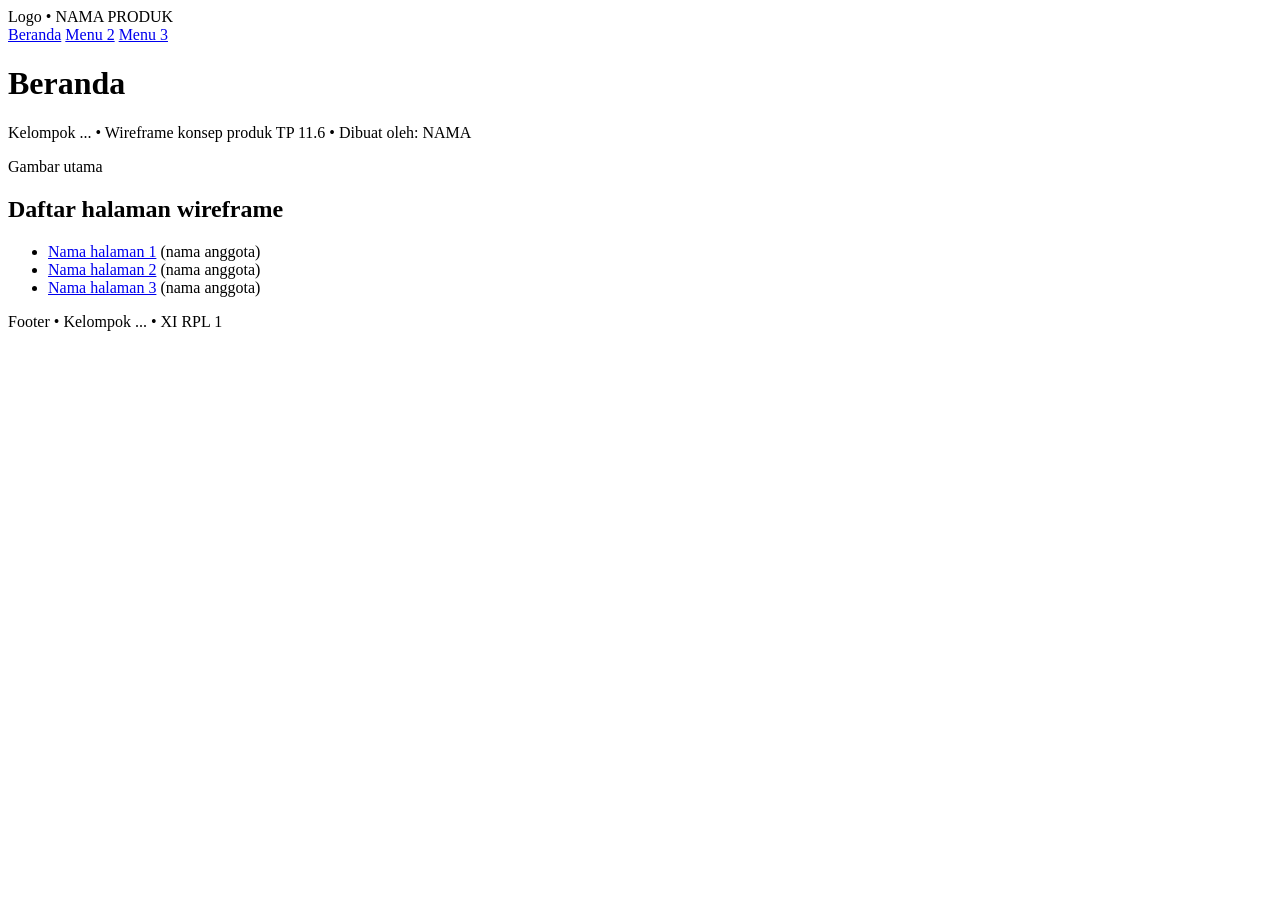
==== index.html @ 48d04958 "index.html" ====
<!DOCTYPE html>
<html lang="id">
<head>
  <meta charset="UTF-8">
  <meta name="viewport" content="width=device-width, initial-scale=1.0">
  <title>Wireframe: Beranda</title>
  <link rel="stylesheet" href="style.css">
</head>
<body>
  <!-- Dikerjakan Pengembang Front-End -->
  <header class="kotak">Logo • NAMA PRODUK</header>
  <nav class="kotak"><a href="index.html">Beranda</a> <a href="#">Menu 2</a> <a href="#">Menu 3</a></nav>

  <main>
    <h1>Beranda</h1>
    <p class="catatan">Kelompok ... • Wireframe konsep produk TP 11.6 • Dibuat oleh: NAMA</p>
    <div class="gambar">Gambar utama</div>
    <div class="teks"></div>
    <div class="teks pendek"></div>

    <section class="kotak">
      <h2>Daftar halaman wireframe</h2>
      <!-- Tambahkan satu baris untuk setiap halaman anggota. Ganti nama file dan nama anggota. -->
      <ul>
        <li><a href="nama-file-1.html">Nama halaman 1</a> (nama anggota)</li>
        <li><a href="nama-file-2.html">Nama halaman 2</a> (nama anggota)</li>
        <li><a href="nama-file-3.html">Nama halaman 3</a> (nama anggota)</li>
      </ul>
    </section>
  </main>

  <footer class="kotak">Footer • Kelompok ... • XI RPL 1</footer>
</body>
</html>
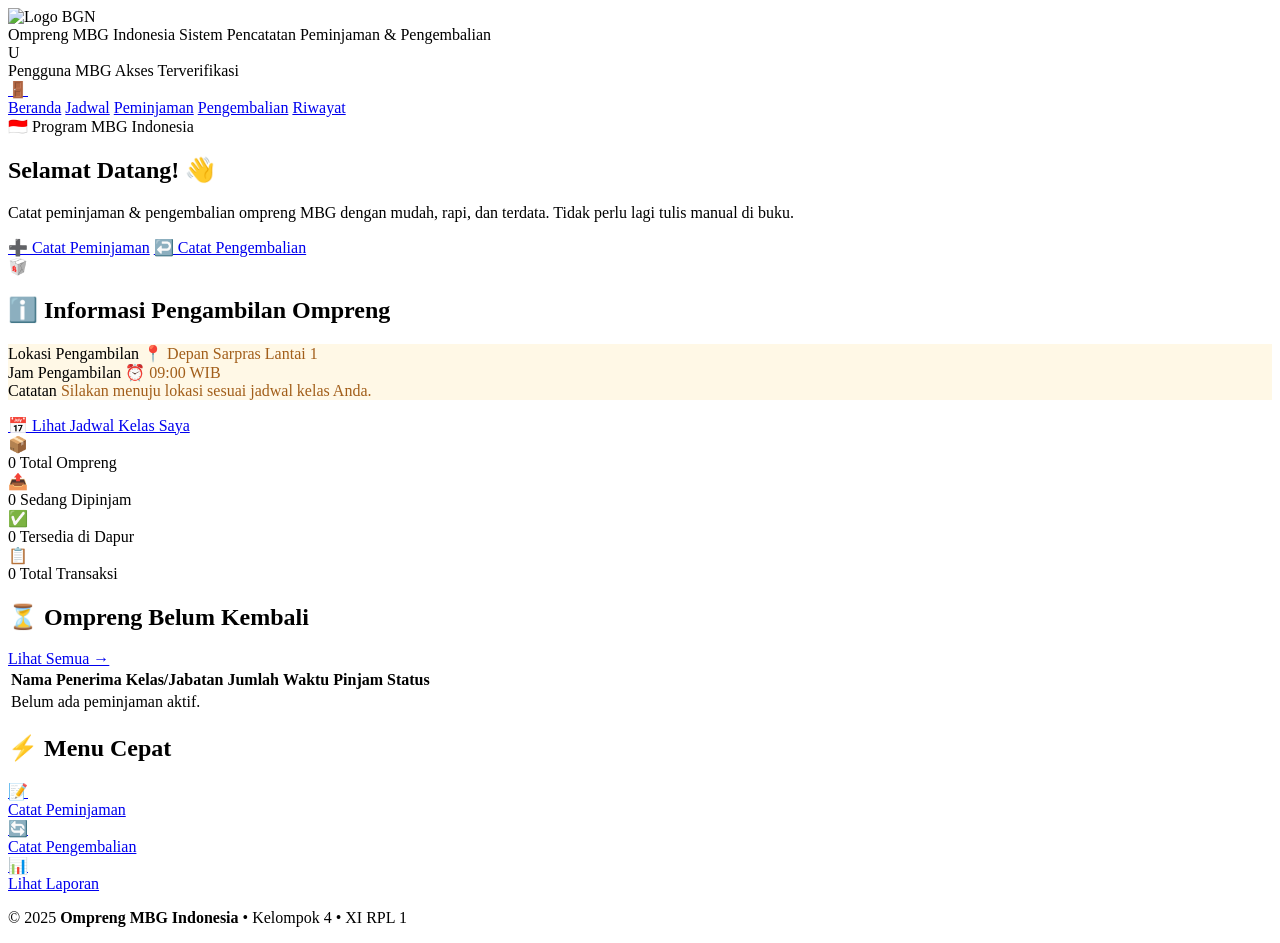
==== commit 2cfd2e7f: "Update index.html with new layout and content" ====
--- a/index.html
+++ b/index.html
@@ -3,32 +3,162 @@
 <head>
   <meta charset="UTF-8">
   <meta name="viewport" content="width=device-width, initial-scale=1.0">
-  <title>Wireframe: Beranda</title>
+  <title>Beranda • Ompreng MBG Indonesia</title>
   <link rel="stylesheet" href="style.css">
+  <link href="https://fonts.googleapis.com/css2?family=Inter:wght@400;500;600;700;800&display=swap" rel="stylesheet">
 </head>
 <body>
-  <!-- Dikerjakan Pengembang Front-End -->
-  <header class="kotak">Logo • NAMA PRODUK</header>
-  <nav class="kotak"><a href="index.html">Beranda</a> <a href="#">Menu 2</a> <a href="#">Menu 3</a></nav>
+  <div class="app-wrapper">
+    <header class="app-header">
+      <div class="brand">
+        <img src="logo-bgn.png" alt="Logo BGN" class="brand-logo">
+        <div class="brand-text">
+          <span class="brand-name">Ompreng MBG <span class="brand-country">Indonesia</span></span>
+          <span class="brand-tag">Sistem Pencatatan Peminjaman &amp; Pengembalian</span>
+        </div>
+      </div>
+      <div class="header-user">
+        <div class="user-avatar" id="user-avatar-text">U</div>
+        <div class="user-info">
+          <span class="user-name" id="display-name">Pengguna MBG</span>
+          <span class="user-role" id="display-role">Akses Terverifikasi</span>
+        </div>
+        <a href="login.html" class="btn-logout" title="Keluar">🚪</a>
+      </div>
+    </header>
 
-  <main>
-    <h1>Beranda</h1>
-    <p class="catatan">Kelompok ... • Wireframe konsep produk TP 11.6 • Dibuat oleh: NAMA</p>
-    <div class="gambar">Gambar utama</div>
-    <div class="teks"></div>
-    <div class="teks pendek"></div>
+    <!-- Semua menu lengkap terbuka untuk semua role -->
+    <nav class="app-nav" id="main-nav">
+      <a href="index.html" class="nav-link active">Beranda</a>
+      <a href="jadwal.html" class="nav-link">Jadwal</a>
+      <a href="peminjaman.html" class="nav-link">Peminjaman</a>
+      <a href="pengembalian.html" class="nav-link">Pengembalian</a>
+      <a href="riwayat.html" class="nav-link">Riwayat</a>
+    </nav>
 
-    <section class="kotak">
-      <h2>Daftar halaman wireframe</h2>
-      <!-- Tambahkan satu baris untuk setiap halaman anggota. Ganti nama file dan nama anggota. -->
-      <ul>
-        <li><a href="nama-file-1.html">Nama halaman 1</a> (nama anggota)</li>
-        <li><a href="nama-file-2.html">Nama halaman 2</a> (nama anggota)</li>
-        <li><a href="nama-file-3.html">Nama halaman 3</a> (nama anggota)</li>
-      </ul>
-    </section>
-  </main>
+    <main class="app-main">
+      <section class="hero">
+        <div class="hero-content">
+          <span class="hero-badge">🇮🇩 Program MBG Indonesia</span>
+          <h1>Selamat Datang! 👋</h1>
+          <p class="hero-desc">
+            Catat peminjaman &amp; pengembalian ompreng MBG dengan mudah, rapi, dan terdata.
+            Tidak perlu lagi tulis manual di buku.
+          </p>
+          <div class="hero-actions">
+            <a href="peminjaman.html" class="btn btn-primary">➕ Catat Peminjaman</a>
+            <a href="pengembalian.html" class="btn btn-secondary">↩️ Catat Pengembalian</a>
+          </div>
+        </div>
+        <div class="hero-illustration" aria-hidden="true">🥡</div>
+      </section>
 
-  <footer class="kotak">Footer • Kelompok ... • XI RPL 1</footer>
+      <section class="card">
+        <div class="card-header">
+          <h2>ℹ️ Informasi Pengambilan Ompreng</h2>
+        </div>
+        <div class="detail-box" style="margin: 0; background: #fff8e6; border-color: #f5d78e;">
+          <div class="detail-grid">
+            <div>
+              <span class="detail-label">Lokasi Pengambilan</span>
+              <span class="detail-value" style="color: #a25e1a;">📍 Depan Sarpras Lantai 1</span>
+            </div>
+            <div>
+              <span class="detail-label">Jam Pengambilan</span>
+              <span class="detail-value" style="color: #a25e1a;">⏰ 09:00 WIB</span>
+            </div>
+            <div>
+              <span class="detail-label">Catatan</span>
+              <span class="detail-value" style="color: #a25e1a;">Silakan menuju lokasi sesuai jadwal kelas Anda.</span>
+            </div>
+          </div>
+        </div>
+        <div class="form-actions" style="margin-top: 16px;">
+          <a href="jadwal.html" class="btn btn-primary">📅 Lihat Jadwal Kelas Saya</a>
+        </div>
+      </section>
+
+      <section class="stats-grid">
+        <div class="stat-card">
+          <div class="stat-icon stat-icon-blue">📦</div>
+          <div class="stat-body">
+            <span class="stat-value" id="stat-total">0</span>
+            <span class="stat-label">Total Ompreng</span>
+          </div>
+        </div>
+        <div class="stat-card">
+          <div class="stat-icon stat-icon-orange">📤</div>
+          <div class="stat-body">
+            <span class="stat-value" id="stat-dipinjam">0</span>
+            <span class="stat-label">Sedang Dipinjam</span>
+          </div>
+        </div>
+        <div class="stat-card">
+          <div class="stat-icon stat-icon-green">✅</div>
+          <div class="stat-body">
+            <span class="stat-value" id="stat-tersedia">0</span>
+            <span class="stat-label">Tersedia di Dapur</span>
+          </div>
+        </div>
+        <div class="stat-card">
+          <div class="stat-icon stat-icon-purple">📋</div>
+          <div class="stat-body">
+            <span class="stat-value" id="stat-transaksi">0</span>
+            <span class="stat-label">Total Transaksi</span>
+          </div>
+        </div>
+      </section>
+
+      <section class="card">
+        <div class="card-header">
+          <h2>⏳ Ompreng Belum Kembali</h2>
+          <a href="riwayat.html" class="link-view-all">Lihat Semua →</a>
+        </div>
+        <div class="table-wrapper">
+          <table class="data-table">
+            <thead>
+              <tr>
+                <th>Nama Penerima</th>
+                <th>Kelas/Jabatan</th>
+                <th>Jumlah</th>
+                <th>Waktu Pinjam</th>
+                <th>Status</th>
+              </tr>
+            </thead>
+            <tbody id="tabel-peminjaman-aktif">
+              <tr><td colspan="5" class="empty-state">Belum ada peminjaman aktif.</td></tr>
+            </tbody>
+          </table>
+        </div>
+      </section>
+
+      <section class="card">
+        <div class="card-header">
+          <h2>⚡ Menu Cepat</h2>
+        </div>
+        <div class="quick-menu">
+          <a href="peminjaman.html" class="quick-item">
+            <div class="quick-icon">📝</div>
+            <div class="quick-label">Catat Peminjaman</div>
+          </a>
+          <a href="pengembalian.html" class="quick-item">
+            <div class="quick-icon">🔄</div>
+            <div class="quick-label">Catat Pengembalian</div>
+          </a>
+          <a href="riwayat.html" class="quick-item">
+            <div class="quick-icon">📊</div>
+            <div class="quick-label">Lihat Laporan</div>
+          </a>
+        </div>
+      </section>
+    </main>
+
+    <footer class="app-footer">
+      <p>© 2025 <strong>Ompreng MBG Indonesia</strong> • Kelompok 4 • XI RPL 1</p>
+    </footer>
+  </div>
+
+  <div id="toast" class="toast"></div>
+  <script src="script.js"></script>
 </body>
 </html>
